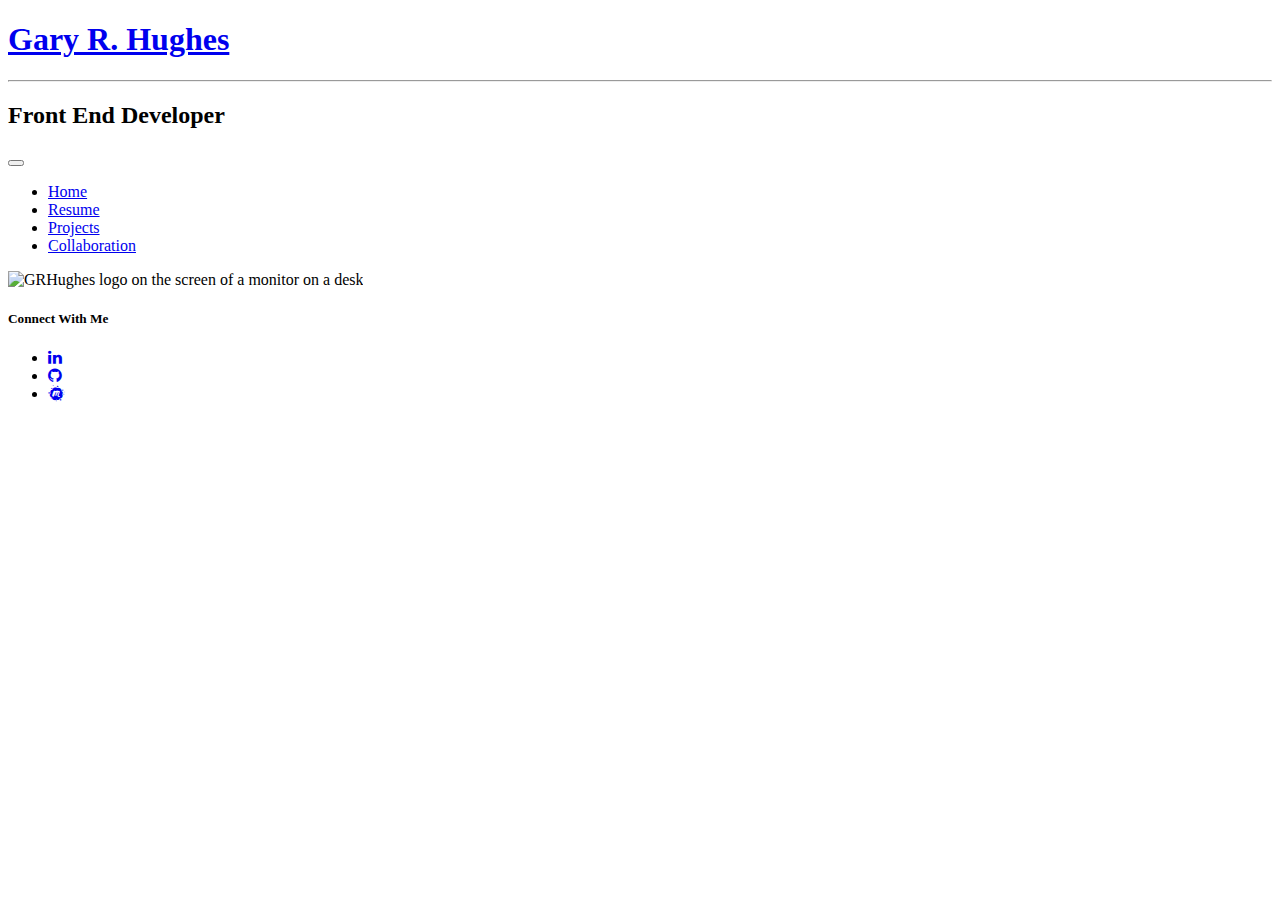
==== collaboration.html @ ca34d6b7 "Added the boiler plate, header and footer sections to the resume, projects and collaboration pages" ====
<!DOCTYPE html>
<html lang="en">
  <head>
    <meta http-equiv="X-UA-Compatible" content="ie=edge" />
    <meta charset="UTF-8" />
    <meta
      name="viewport"
      content="width=device-width, initial-scale=1, shrink-to-fit=no"
    />
    <link
      rel="stylesheet"
      href="https://stackpath.bootstrapcdn.com/bootstrap/4.5.0/css/bootstrap.min.css"
      integrity="sha384-9aIt2nRpC12Uk9gS9baDl411NQApFmC26EwAOH8WgZl5MYYxFfc+NcPb1dKGj7Sk"
      crossorigin="anonymous"
    />
    <link
      rel="stylesheet"
      href="https://stackpath.bootstrapcdn.com/font-awesome/4.7.0/css/font-awesome.min.css"
      integrity="sha384-wvfXpqpZZVQGK6TAh5PVlGOfQNHSoD2xbE+QkPxCAFlNEevoEH3Sl0sibVcOQVnN"
      crossorigin="anonymous"
    />
    <link
      href="https://fonts.googleapis.com/css2?family=Michroma&family=Roboto&display=swap"
      rel="stylesheet"
    />
    <link
      rel="stylesheet"
      href="https://cdnjs.cloudflare.com/ajax/libs/hover.css/2.3.1/css/hover-min.css"
      integrity="sha512-csw0Ma4oXCAgd/d4nTcpoEoz4nYvvnk21a8VA2h2dzhPAvjbUIK6V3si7/g/HehwdunqqW18RwCJKpD7rL67Xg=="
      crossorigin="anonymous"
    />
    <link href="assets/css/style.css" rel="stylesheet" type="text/css" />
    <title>MS1 Project Portfolio | G.R. Hughes</title>
  </head>
  <body>
    <header class="container">
      <div class="row no-gutters banner">
        <div class="col-md-6 text-center">
          <a href="index.html" class="name-logo"><h1>Gary R. Hughes</h1></a>
          <hr />
          <h2 class="title">Front End Developer</h2>
        </div>
        <div class="col-md-6">
          <div class="row no-gutters">
            <div class="col">
              <nav class="navbar navbar-expand-md justify-content-center">
                <button
                  class="navbar-toggler second-button clearfix"
                  type="button"
                  data-toggle="collapse"
                  data-target="#navbarNavDropdown"
                  aria-controls="navbarNavDropdown"
                  aria-expanded="false"
                  aria-label="Toggle navigation"
                >
                  <span class="navbar-toggler-icon"
                    ><span></span><span></span><span></span><span></span
                  ></span>
                </button>
                <div
                  class="collapse navbar-collapse justify-content-between align-items-center w-100"
                  id="navbarNavDropdown"
                >
                  <ul class="nav navbar-nav ml-auto text-center">
                    <li class="nav-item">
                      <a class="nav-link nav-link-fade-up" href="index.html"
                        ><span>Home</span></a
                      >
                    </li>
                    <li class="nav-item">
                      <a class="nav-link nav-link-fade-up" href="resume.html"
                        ><span>Resume</span></a
                      >
                    </li>
                    <li class="nav-item">
                      <a class="nav-link nav-link-fade-up" href="projects.html"
                        ><span>Projects</span></a
                      >
                    </li>
                    <li class="nav-item">
                      <a
                        class="nav-link nav-link-fade-up active"
                        href="collaboration.html"
                        ><span>Collaboration</span></a
                      >
                    </li>
                  </ul>
                </div>
              </nav>
            </div>
          </div>
        </div>
      </div>
    </header>
    <section class="container">
      <div class="row no-gutters">
        <div class="col">
          <img
            src="assets/images/desk_logo.png"
            class="img-fluid"
            alt="GRHughes logo on the screen of a monitor on a desk"
          />
        </div>
      </div>
    </section>
    <footer>
      <div class="row">
        <div class="col text-center">
          <h5 class="connect-title">Connect With Me</h5>
          <ul class="list-inline social-links">
            <li class="list-inline-item">
              <a target="_blank" href="https://www.linkedin.com/">
                <i class="fa fa-linkedin" aria-hidden="true"></i>
                <span class="sr-only">LinkedIn</span>
              </a>
            </li>
            <li class="list-inline-item">
              <a target="_blank" href="https://github.com/">
                <i class="fa fa-github" aria-hidden="true"></i>
                <span class="sr-only">GitHub</span>
              </a>
            </li>
            <li class="list-inline-item">
              <a target="_blank" href="https://www.meetup.com/">
                <i class="fa fa-meetup" aria-hidden="true"></i>
                <span class="sr-only">Meetup</span>
              </a>
            </li>
          </ul>
        </div>
      </div>
    </footer>
    <script
      src="https://code.jquery.com/jquery-3.5.1.slim.min.js"
      integrity="sha384-DfXdz2htPH0lsSSs5nCTpuj/zy4C+OGpamoFVy38MVBnE+IbbVYUew+OrCXaRkfj"
      crossorigin="anonymous"
    ></script>
    <script
      src="https://cdn.jsdelivr.net/npm/popper.js@1.16.0/dist/umd/popper.min.js"
      integrity="sha384-Q6E9RHvbIyZFJoft+2mJbHaEWldlvI9IOYy5n3zV9zzTtmI3UksdQRVvoxMfooAo"
      crossorigin="anonymous"
    ></script>
    <script
      src="https://stackpath.bootstrapcdn.com/bootstrap/4.5.0/js/bootstrap.min.js"
      integrity="sha384-OgVRvuATP1z7JjHLkuOU7Xw704+h835Lr+6QL9UvYjZE3Ipu6Tp75j7Bh/kR0JKI"
      crossorigin="anonymous"
    ></script>
    <script>
      $(document).ready(function () {
        $(".second-button").on("click", function () {
          $(".navbar-toggler-icon").toggleClass("open");
        });
      });
      //credit to https://codepen.io/imprfcto/pen/WNNpBLp for helping me close nav item when clicked on
      // close hamburger menu after click a
      $(".navbar-nav li a").on("click", function () {
        $(".navbar-toggler-icon").click();
      });
    </script>
  </body>
</html>
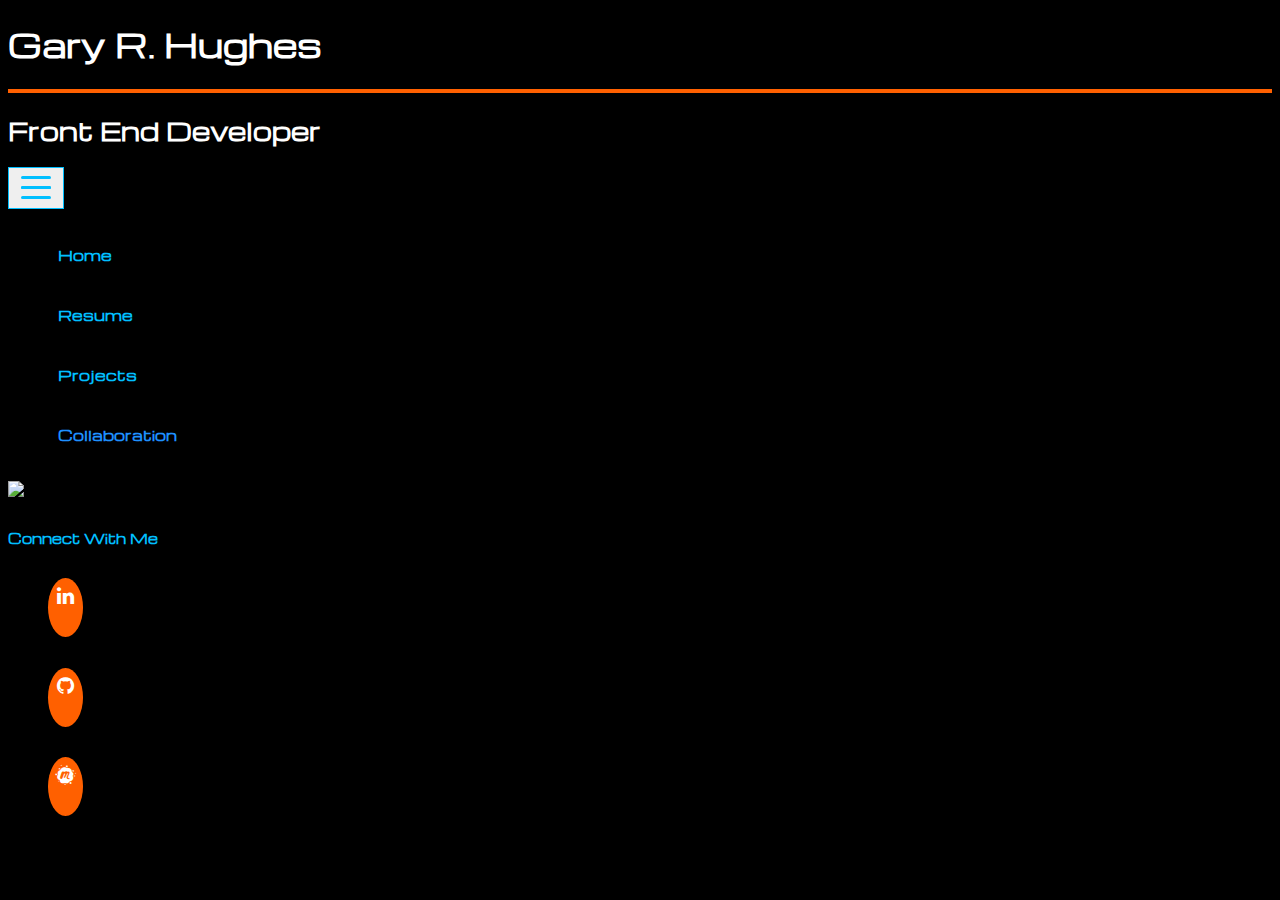
==== commit b0836d30: "Added project cards with styling to projects page and removed unused css selectors from css file" ====
--- a/collaboration.html
+++ b/collaboration.html
@@ -38,7 +38,7 @@
         <div class="col-md-6 text-center">
           <a href="index.html" class="name-logo"><h1>Gary R. Hughes</h1></a>
           <hr />
-          <h2 class="title">Front End Developer</h2>
+          <h2>Front End Developer</h2>
         </div>
         <div class="col-md-6">
           <div class="row no-gutters">
@@ -96,9 +96,9 @@
       <div class="row no-gutters">
         <div class="col">
           <img
-            src="assets/images/desk_logo.png"
+            src="assets/images/collaboration.png"
             class="img-fluid"
-            alt="GRHughes logo on the screen of a monitor on a desk"
+            alt="A group of 4 developers at their computers working together in an office environment"
           />
         </div>
       </div>
@@ -115,7 +115,7 @@
               </a>
             </li>
             <li class="list-inline-item">
-              <a target="_blank" href="https://github.com/">
+              <a target="_blank" href="https://github.com/Gazroh87">
                 <i class="fa fa-github" aria-hidden="true"></i>
                 <span class="sr-only">GitHub</span>
               </a>
--- a/assets/css/style.css
+++ b/assets/css/style.css
@@ -0,0 +1,401 @@
+body {
+  background-color: #000;
+}
+
+h1,
+h2 {
+  font-family: "Michroma", sans-serif;
+  color: #fff;
+}
+
+h4 {
+  font-family: "Roboto", sans-serif;
+  color: #1e90ff;
+  margin-top: 16px;
+  margin-bottom: 16px;
+  font-size: 1.2rem;
+  text-align: center;
+}
+
+p {
+  font-family: "Roboto", sans-serif;
+}
+
+hr {
+  border: 2px solid #ff6000;
+}
+
+a {
+  color: transparent;
+}
+
+.row {
+  margin-left: 0;
+  margin-right: 0;
+}
+
+.banner {
+  align-items: center;
+}
+
+.name-logo {
+  text-decoration: none !important;
+}
+
+.nav-link {
+  font-family: "Michroma", sans-serif;
+  font-weight: bold;
+  font-size: 14px;
+  text-decoration: none;
+  color: #00bfff;
+  padding: 20px 0px;
+  margin: 0px 10px;
+  display: inline-block;
+  position: relative;
+}
+
+.navbar-toggler {
+  border: 1px solid #00bfff;
+  padding-top: 0.5rem;
+  padding-right: 0.75rem;
+  padding-bottom: 0.75rem;
+  padding-left: 0.75rem;
+}
+
+.navbar-toggler-icon {
+  margin-right: 120px;
+  display: block;
+  width: 30px;
+  height: 20px;
+  position: relative;
+  margin: 0px;
+  -webkit-transform: rotate(0deg);
+  -ms-transform: rotate(0deg);
+  transform: rotate(0deg);
+  -webkit-transition: 0.5s ease-in-out;
+  -o-transition: 0.5s ease-in-out;
+  transition: 0.5s ease-in-out;
+  cursor: pointer;
+}
+
+.navbar-toggler-icon span {
+  display: block;
+  position: absolute;
+  height: 3px;
+  width: 100%;
+  border-radius: 9px;
+  opacity: 1;
+  left: 0;
+  -webkit-transform: rotate(0deg);
+  -ms-transform: rotate(0deg);
+  transform: rotate(0deg);
+  -webkit-transition: 0.25s ease-in-out;
+  -o-transition: 0.25s ease-in-out;
+  transition: 0.25s ease-in-out;
+  background-color: #00bfff;
+}
+
+.nav-link::before {
+  transition: 300ms;
+  height: 2px;
+  content: "";
+  position: absolute;
+  background-color: #ff6000;
+}
+
+.nav-link-fade-up::before {
+  width: 100%;
+  bottom: 4px;
+  opacity: 0;
+}
+
+.navbar-expand-md .navbar-nav .nav-link {
+  padding-right: 0;
+  padding-left: 0;
+}
+
+.nav-link-fade-up:hover::before {
+  bottom: 10px;
+  opacity: 1;
+}
+
+.navbar-nav .nav-link.active {
+  color: #1e90ff;
+}
+
+ul.nav a:hover {
+  color: #ff6000 !important;
+}
+
+.navbar-toggler-icon span:nth-child(1) {
+  top: 0px;
+}
+.navbar-toggler-icon span:nth-child(2),
+.navbar-toggler-icon span:nth-child(3) {
+  top: 10px;
+}
+
+.navbar-toggler-icon span:nth-child(4) {
+  top: 20px;
+}
+
+.navbar-toggler-icon.open span:nth-child(1) {
+  top: 11px;
+  width: 0%;
+  left: 50%;
+}
+.navbar-toggler-icon.open span:nth-child(2) {
+  -webkit-transform: rotate(45deg);
+  -ms-transform: rotate(45deg);
+  transform: rotate(45deg);
+}
+.navbar-toggler-icon.open span:nth-child(3) {
+  -webkit-transform: rotate(-45deg);
+  -ms-transform: rotate(-45deg);
+  transform: rotate(-45deg);
+}
+
+.navbar-toggler-icon.open span:nth-child(4) {
+  top: 11px;
+  width: 0%;
+  left: 50%;
+}
+
+.bg-color-personal-info {
+  background-color: #fff;
+}
+
+.section-column {
+  display: table-cell;
+  float: none;
+}
+
+.section-heading {
+  font-family: "Michroma", sans-serif;
+  margin-top: 25px;
+  margin-bottom: 25px;
+}
+
+.personal-info-heading {
+  color: #1e90ff;
+}
+
+.my-photo {
+  border: 1px solid #000;
+  margin-bottom: 16px;
+}
+
+.personal-info-item {
+  margin-bottom: 20px;
+  display: block;
+  clear: both;
+}
+
+.personal-info-item .key,
+.personal-info-item .value {
+  padding-right: 8px;
+}
+
+.personal-info-item .key {
+  margin-bottom: 10px;
+  padding-top: 2px;
+  vertical-align: top;
+}
+
+.personal-info-item .value {
+  position: relative;
+}
+
+.personal-info-item .key p,
+.personal-info-item .value p {
+  margin: 0;
+}
+
+.personal-info-item .key p {
+  font-weight: 700;
+  text-transform: uppercase;
+}
+
+.about-me-section {
+  padding-left: 0;
+  padding-right: 0;
+}
+
+.about-me-box {
+  background-color: #f8f9fa;
+  border: 4px solid #ff6000;
+  padding: 2%;
+  margin-top: 30px !important;
+}
+
+.black-bg-h3 {
+  color: #00bfff;
+  text-align: center;
+}
+
+.about-me-sub-heading {
+  text-align: center;
+  margin-bottom: 0.5rem;
+}
+
+.about-me-icon {
+  color: #ff6000;
+  font-size: 26px;
+  margin-top: 16px;
+  margin-bottom: 16px;
+}
+
+.download-cv-icon {
+  width: 35px;
+  height: 35px;
+  padding: 12px 0;
+  border-radius: 50%;
+  font-size: 20px;
+  line-height: 12px;
+  text-align: center;
+  color: #fff;
+  background: #ff6000;
+  transition: all 0.35s ease-in-out;
+  -moz-transition: all 0.35s ease-in-out;
+  -webkit-transition: all 0.35s ease-in-out;
+  -o-transition: all 0.35s ease-in-out;
+}
+
+.heading-icon {
+  color: #ff6000;
+}
+
+.skill-cards,
+.project-cards {
+  align-items: center;
+  justify-content: center;
+  padding: 0;
+}
+
+.skill-card {
+  margin: 7.5% auto;
+  padding: 15px;
+  align-items: center;
+  z-index: 2;
+  display: block;
+  transition: all 0.3s ease-in;
+  -moz-transition: all 0.3s ease-in;
+  -webkit-transition: all 0.3s ease-in;
+  border: 4px solid #ff6000;
+}
+
+.skill-logo {
+  background-position: center center;
+  width: 100px;
+  height: 100px;
+}
+
+.history-items {
+  margin-bottom: 30px;
+}
+
+.timeline-item {
+  padding: 4em 2em 0em 2em;
+  position: relative;
+  color: #fff;
+  border-left: 1px solid;
+}
+
+.timeline-item h4 {
+  text-align: left;
+}
+
+.timeline-item p {
+  padding: 0;
+  margin: 0;
+}
+
+.timeline-item:before {
+  content: attr(data-dates);
+  position: absolute;
+  left: 2.5em;
+  top: 3em;
+  display: block;
+  font-family: "Roboto", sans-serif;
+  font-weight: 700;
+  font-size: 0.8em;
+  padding: 0;
+  margin: 0;
+}
+
+.timeline-item:after {
+  width: 16px;
+  height: 16px;
+  display: block;
+  top: 2.4em;
+  position: absolute;
+  left: -8px;
+  border-radius: 12px;
+  content: "";
+  background: #ff6000;
+}
+
+a i:hover {
+  color: #ff6000;
+  background: #fff;
+}
+
+.project-card {
+  margin: 3.75%;
+  padding: 15px;
+  align-items: center;
+  z-index: 2;
+  display: block;
+  transition: all 0.3s ease-in;
+  -moz-transition: all 0.3s ease-in;
+  -webkit-transition: all 0.3s ease-in;
+  border: 4px solid #ff6000;
+}
+
+.project-image {
+  background-position: center center;
+  width: 100%;
+  height: 237px;
+  border: 1px solid #000;
+}
+
+footer {
+  min-height: 120px;
+}
+
+.connect-title {
+  font-family: "Michroma", sans-serif;
+  color: #00bfff;
+  margin-top: 1.9rem;
+}
+
+.social-links {
+  padding-bottom: 15px;
+}
+
+.list-inline-item:not(:last-child) {
+  margin-right: 3.8rem;
+  margin-top: 1.9rem;
+  margin-bottom: 1.9rem;
+}
+
+.social-links li a i {
+  width: 35px;
+  height: 35px;
+  padding: 12px 0;
+  border-radius: 50%;
+  font-size: 20px;
+  line-height: 12px;
+  text-align: center;
+  color: #fff;
+  background: #ff6000;
+  transition: all 0.35s ease-in-out;
+  -moz-transition: all 0.35s ease-in-out;
+  -webkit-transition: all 0.35s ease-in-out;
+  -o-transition: all 0.35s ease-in-out;
+}
+
+.social-links li a i:hover {
+  color: #ff6000;
+  background: #fff;
+}
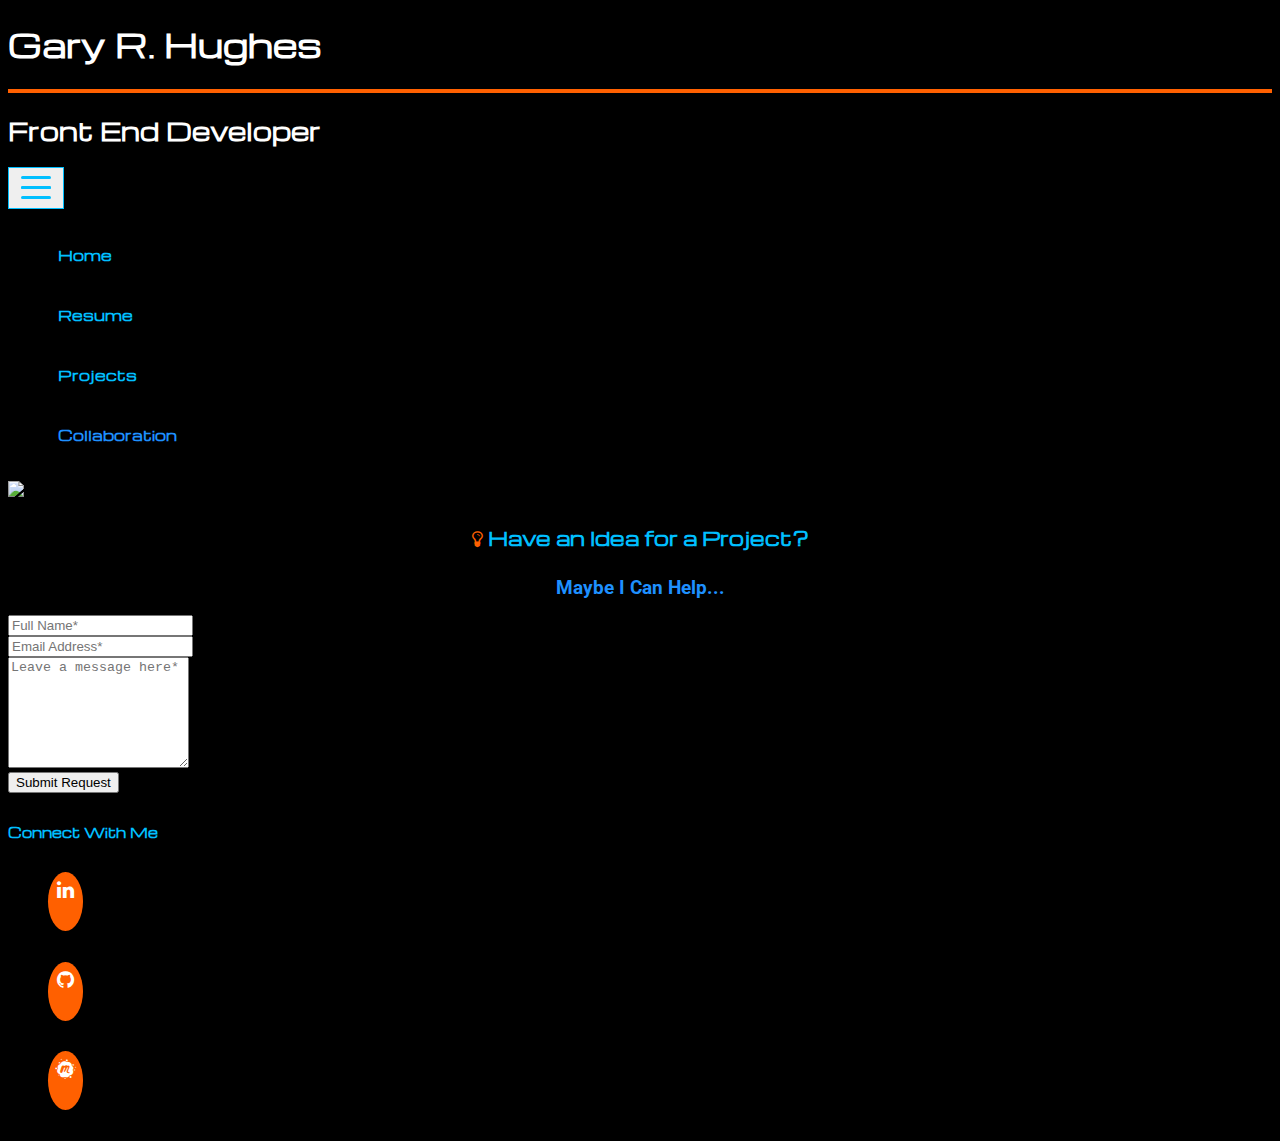
==== commit 45ac0c33: "Added testing and deployment content to readme and tidied up htmls" ====
--- a/collaboration.html
+++ b/collaboration.html
@@ -1,50 +1,39 @@
 <!DOCTYPE html>
 <html lang="en">
-  <head>
-    <meta http-equiv="X-UA-Compatible" content="ie=edge" />
-    <meta charset="UTF-8" />
-    <meta
-      name="viewport"
-      content="width=device-width, initial-scale=1, shrink-to-fit=no"
-    />
-    <link
-      rel="stylesheet"
-      href="https://stackpath.bootstrapcdn.com/bootstrap/4.5.0/css/bootstrap.min.css"
-      integrity="sha384-9aIt2nRpC12Uk9gS9baDl411NQApFmC26EwAOH8WgZl5MYYxFfc+NcPb1dKGj7Sk"
-      crossorigin="anonymous"
-    />
-    <link
-      rel="stylesheet"
-      href="https://stackpath.bootstrapcdn.com/font-awesome/4.7.0/css/font-awesome.min.css"
-      integrity="sha384-wvfXpqpZZVQGK6TAh5PVlGOfQNHSoD2xbE+QkPxCAFlNEevoEH3Sl0sibVcOQVnN"
-      crossorigin="anonymous"
-    />
-    <link
-      href="https://fonts.googleapis.com/css2?family=Michroma&family=Roboto&display=swap"
-      rel="stylesheet"
-    />
-    <link
-      rel="stylesheet"
-      href="https://cdnjs.cloudflare.com/ajax/libs/hover.css/2.3.1/css/hover-min.css"
-      integrity="sha512-csw0Ma4oXCAgd/d4nTcpoEoz4nYvvnk21a8VA2h2dzhPAvjbUIK6V3si7/g/HehwdunqqW18RwCJKpD7rL67Xg=="
-      crossorigin="anonymous"
-    />
-    <link href="assets/css/style.css" rel="stylesheet" type="text/css" />
-    <title>MS1 Project Portfolio | G.R. Hughes</title>
-  </head>
-  <body>
-    <header class="container">
-      <div class="row no-gutters banner">
-        <div class="col-md-6 text-center">
-          <a href="index.html" class="name-logo"><h1>Gary R. Hughes</h1></a>
-          <hr />
-          <h2>Front End Developer</h2>
-        </div>
-        <div class="col-md-6">
-          <div class="row no-gutters">
-            <div class="col">
-              <nav class="navbar navbar-expand-md justify-content-center">
-                <button
+
+<head>
+	<meta http-equiv="X-UA-Compatible" content="ie=edge" />
+	<meta charset="UTF-8" />
+	<meta name="viewport" content="width=device-width, initial-scale=1, shrink-to-fit=no" />
+	<link rel="stylesheet" href="https://stackpath.bootstrapcdn.com/bootstrap/4.5.0/css/bootstrap.min.css"
+		integrity="sha384-9aIt2nRpC12Uk9gS9baDl411NQApFmC26EwAOH8WgZl5MYYxFfc+NcPb1dKGj7Sk" crossorigin="anonymous" />
+	<link rel="stylesheet" href="https://stackpath.bootstrapcdn.com/font-awesome/4.7.0/css/font-awesome.min.css"
+		integrity="sha384-wvfXpqpZZVQGK6TAh5PVlGOfQNHSoD2xbE+QkPxCAFlNEevoEH3Sl0sibVcOQVnN" crossorigin="anonymous" />
+	<link href="https://fonts.googleapis.com/css2?family=Michroma&family=Roboto&display=swap" rel="stylesheet" />
+	<link rel="stylesheet" href="https://cdnjs.cloudflare.com/ajax/libs/hover.css/2.3.1/css/hover-min.css"
+		integrity="sha512-csw0Ma4oXCAgd/d4nTcpoEoz4nYvvnk21a8VA2h2dzhPAvjbUIK6V3si7/g/HehwdunqqW18RwCJKpD7rL67Xg=="
+		crossorigin="anonymous" />
+	<link href="assets/css/style.css" rel="stylesheet" type="text/css" />
+	<title>MS1 Project Portfolio | G.R. Hughes</title>
+</head>
+
+<body>
+	<!-- Header Text -->
+	<header class="container fixed-top">
+		<div class="row no-gutters banner">
+			<div class="col-md-6 text-center">
+				<a href="index.html" class="name-logo">
+					<h1>Gary R. Hughes</h1>
+				</a>
+				<hr />
+				<h2>Front End Developer</h2>
+			</div>
+			<!-- Navigation -->
+			<div class="col-md-6">
+				<div class="row no-gutters">
+					<div class="col">
+						<nav class="navbar navbar-expand-md justify-content-center">
+							<button
                   class="navbar-toggler second-button clearfix"
                   type="button"
                   data-toggle="collapse"
@@ -57,96 +46,136 @@
                     ><span></span><span></span><span></span><span></span
                   ></span>
                 </button>
-                <div
-                  class="collapse navbar-collapse justify-content-between align-items-center w-100"
-                  id="navbarNavDropdown"
-                >
-                  <ul class="nav navbar-nav ml-auto text-center">
-                    <li class="nav-item">
-                      <a class="nav-link nav-link-fade-up" href="index.html"
-                        ><span>Home</span></a
-                      >
-                    </li>
-                    <li class="nav-item">
-                      <a class="nav-link nav-link-fade-up" href="resume.html"
-                        ><span>Resume</span></a
-                      >
-                    </li>
-                    <li class="nav-item">
-                      <a class="nav-link nav-link-fade-up" href="projects.html"
-                        ><span>Projects</span></a
-                      >
-                    </li>
-                    <li class="nav-item">
-                      <a
-                        class="nav-link nav-link-fade-up active"
-                        href="collaboration.html"
-                        ><span>Collaboration</span></a
-                      >
-                    </li>
-                  </ul>
-                </div>
-              </nav>
-            </div>
-          </div>
-        </div>
-      </div>
-    </header>
-    <section class="container">
-      <div class="row no-gutters">
-        <div class="col">
-          <img
+							<div class="collapse navbar-collapse justify-content-between align-items-center w-100"
+								id="navbarNavDropdown">
+								<ul class="nav navbar-nav ml-auto text-center">
+									<li class="nav-item">
+										<a class="nav-link nav-link-fade-up" href="index.html"><span>Home</span></a>
+									</li>
+									<li class="nav-item">
+										<a class="nav-link nav-link-fade-up" href="resume.html"><span>Resume</span></a>
+									</li>
+									<li class="nav-item">
+										<a class="nav-link nav-link-fade-up"
+											href="projects.html"><span>Projects</span></a>
+									</li>
+									<li class="nav-item">
+										<a class="nav-link nav-link-fade-up active"
+											href="collaboration.html"><span>Collaboration</span></a>
+									</li>
+								</ul>
+							</div>
+						</nav>
+					</div>
+				</div>
+			</div>
+		</div>
+	</header>
+	<!-- Hero Image -->
+	<section class="container">
+		<div class="row no-gutters">
+			<div class="col">
+				<img
             src="assets/images/collaboration.png"
             class="img-fluid"
             alt="A group of 4 developers at their computers working together in an office environment"
           />
         </div>
-      </div>
-    </section>
-    <footer>
-      <div class="row">
-        <div class="col text-center">
-          <h5 class="connect-title">Connect With Me</h5>
-          <ul class="list-inline social-links">
-            <li class="list-inline-item">
-              <a target="_blank" href="https://www.linkedin.com/">
-                <i class="fa fa-linkedin" aria-hidden="true"></i>
-                <span class="sr-only">LinkedIn</span>
-              </a>
-            </li>
-            <li class="list-inline-item">
-              <a target="_blank" href="https://github.com/Gazroh87">
-                <i class="fa fa-github" aria-hidden="true"></i>
-                <span class="sr-only">GitHub</span>
-              </a>
-            </li>
-            <li class="list-inline-item">
-              <a target="_blank" href="https://www.meetup.com/">
-                <i class="fa fa-meetup" aria-hidden="true"></i>
-                <span class="sr-only">Meetup</span>
-              </a>
-            </li>
-          </ul>
-        </div>
-      </div>
-    </footer>
-    <script
-      src="https://code.jquery.com/jquery-3.5.1.slim.min.js"
-      integrity="sha384-DfXdz2htPH0lsSSs5nCTpuj/zy4C+OGpamoFVy38MVBnE+IbbVYUew+OrCXaRkfj"
-      crossorigin="anonymous"
-    ></script>
-    <script
-      src="https://cdn.jsdelivr.net/npm/popper.js@1.16.0/dist/umd/popper.min.js"
-      integrity="sha384-Q6E9RHvbIyZFJoft+2mJbHaEWldlvI9IOYy5n3zV9zzTtmI3UksdQRVvoxMfooAo"
-      crossorigin="anonymous"
-    ></script>
-    <script
-      src="https://stackpath.bootstrapcdn.com/bootstrap/4.5.0/js/bootstrap.min.js"
-      integrity="sha384-OgVRvuATP1z7JjHLkuOU7Xw704+h835Lr+6QL9UvYjZE3Ipu6Tp75j7Bh/kR0JKI"
-      crossorigin="anonymous"
-    ></script>
-    <script>
-      $(document).ready(function () {
+			</div>
+			<!-- Contact Form -->
+			<div class="row">
+				<div class="col text-center">
+					<h3 class="section-heading black-bg-h3 hvr-icon-pop">
+						<i
+              class="fa fa-lightbulb-o heading-icon hvr-icon"
+              aria-hidden="true"
+            ></i>
+						Have an Idea for a Project?
+					</h3>
+					<h4>
+						Maybe I Can Help...
+					</h4>
+				</div>
+			</div>
+			<div class="row justify-content-center align-items-center">
+				<div class="col my-auto center-form">
+					<form>
+						<div class="form-group">
+							<input
+                type="text"
+                name="name"
+                id="fullname"
+                class="form-control"
+                placeholder="Full Name*"
+                required
+              />
+            </div>
+							<div class="form-group">
+								<input
+                type="email"
+                name="email"
+                id="emailaddress"
+                class="form-control"
+                placeholder="Email Address*"
+                required
+              />
+								<small id="emailHelp" class="form-text text-muted"
+                >Your email address will <strong>NEVER</strong> be shared with
+                anyone else.</small>
+							</div>
+							<div class="form-group">
+								<textarea type="text" class="form-control" name="message" id="message" placeholder="Leave a message here*" rows="7" required></textarea>
+							</div>
+							<div class="form-row text-center">
+								<div class="col">
+									<button type="submit" class="btn btn-primary btn-submit">
+                  Submit Request
+                </button>
+								</div>
+							</div>
+					</form>
+				</div>
+			</div>
+	</section>
+	<!-- Footer -->
+	<footer>
+		<div class="row">
+			<div class="col text-center">
+				<h5 class="connect-title">Connect With Me</h5>
+				<ul class="list-inline social-links">
+					<li class="list-inline-item">
+						<a target="_blank" href="https://www.linkedin.com/">
+							<i class="fa fa-linkedin" aria-hidden="true"></i>
+							<span class="sr-only">LinkedIn</span>
+						</a>
+					</li>
+					<li class="list-inline-item">
+						<a target="_blank" href="https://github.com/Gazroh87">
+							<i class="fa fa-github" aria-hidden="true"></i>
+							<span class="sr-only">GitHub</span>
+						</a>
+					</li>
+					<li class="list-inline-item">
+						<a target="_blank" href="https://www.meetup.com/">
+							<i class="fa fa-meetup" aria-hidden="true"></i>
+							<span class="sr-only">Meetup</span>
+						</a>
+					</li>
+				</ul>
+			</div>
+		</div>
+	</footer>
+	<script src="https://code.jquery.com/jquery-3.5.1.slim.min.js"
+		integrity="sha384-DfXdz2htPH0lsSSs5nCTpuj/zy4C+OGpamoFVy38MVBnE+IbbVYUew+OrCXaRkfj" crossorigin="anonymous">
+	</script>
+	<script src="https://cdn.jsdelivr.net/npm/popper.js@1.16.0/dist/umd/popper.min.js"
+		integrity="sha384-Q6E9RHvbIyZFJoft+2mJbHaEWldlvI9IOYy5n3zV9zzTtmI3UksdQRVvoxMfooAo" crossorigin="anonymous">
+	</script>
+	<script src="https://stackpath.bootstrapcdn.com/bootstrap/4.5.0/js/bootstrap.min.js"
+		integrity="sha384-OgVRvuATP1z7JjHLkuOU7Xw704+h835Lr+6QL9UvYjZE3Ipu6Tp75j7Bh/kR0JKI" crossorigin="anonymous">
+	</script>
+	<script>
+		$(document).ready(function () {
         $(".second-button").on("click", function () {
           $(".navbar-toggler-icon").toggleClass("open");
         });
@@ -156,6 +185,7 @@
       $(".navbar-nav li a").on("click", function () {
         $(".navbar-toggler-icon").click();
       });
-    </script>
-  </body>
-</html>
+	</script>
+</body>
+
+</html>